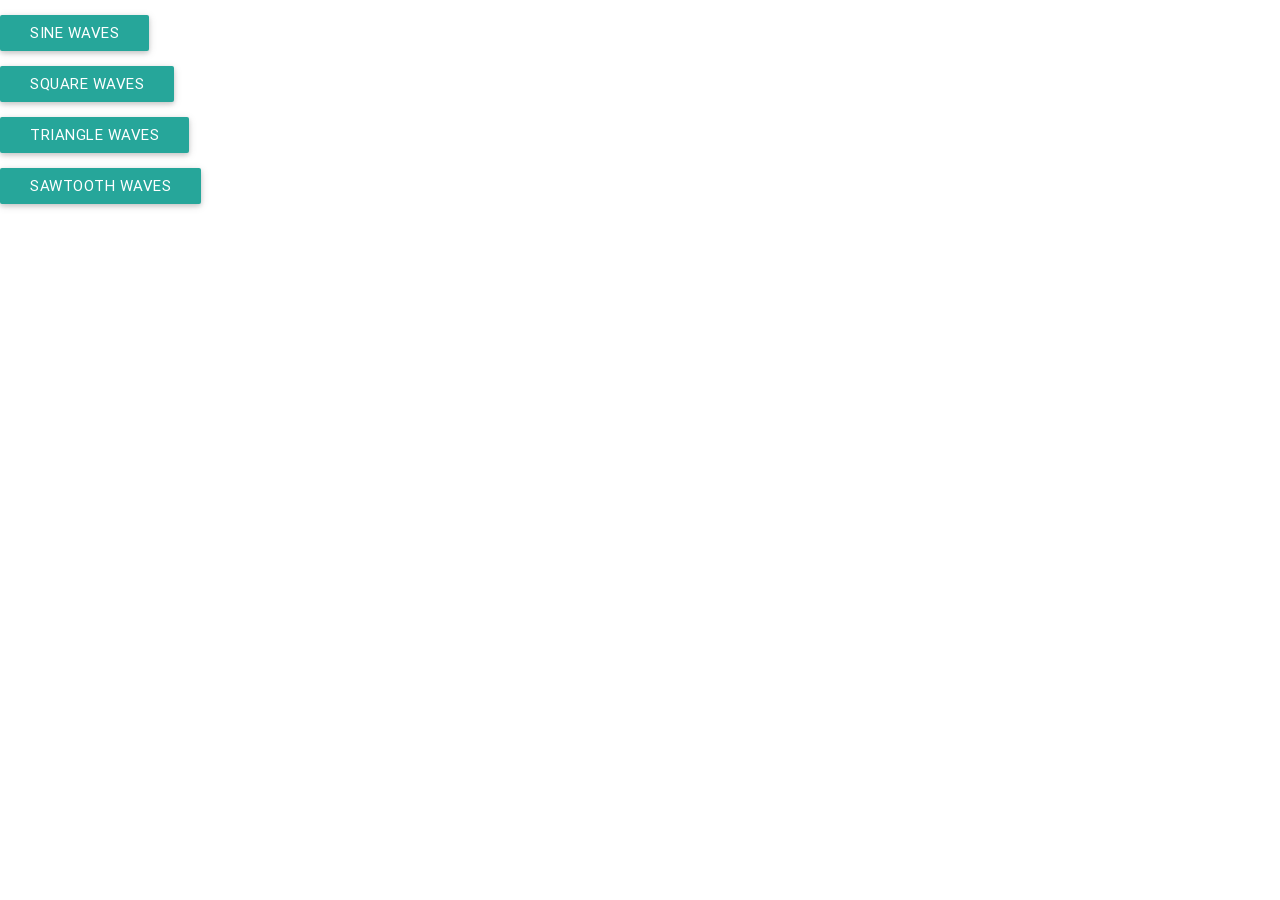
==== 01_oscillator.html @ 1cd7da7e "Make an oscillator and a volume control" ====
<!DOCTYPE html>
<html>
  <head>
    <meta charset="utf-8">
    <title>Web Audio API - Oscillator</title>

    <link href="http://fonts.googleapis.com/icon?family=Material+Icons" rel="stylesheet">
    <link type="text/css" rel="stylesheet" href="css/materialize.min.css"  media="screen"/>
    <link rel="stylesheet" type="text/css" href="css/style.css" />
  </head>
  <body>

    <p><a class="waves-effect waves-light btn">Sine Waves</a></p>
    <p><a class="waves-effect waves-light btn">Square Waves</a></p>
    <p><a class="waves-effect waves-light btn">Triangle Waves</a></p>
    <p><a class="waves-effect waves-light btn">Sawtooth Waves</a></p>

    <script type="text/javascript" src="https://code.jquery.com/jquery-2.1.1.min.js"></script>
    <script type="text/javascript" src="js/materialize.min.js"></script>
    <script src="js/01_oscillator.js"></script>
  </body>
</html>
---- css/style.css ----
div {
  height: 50px;
  width: 50px;
}
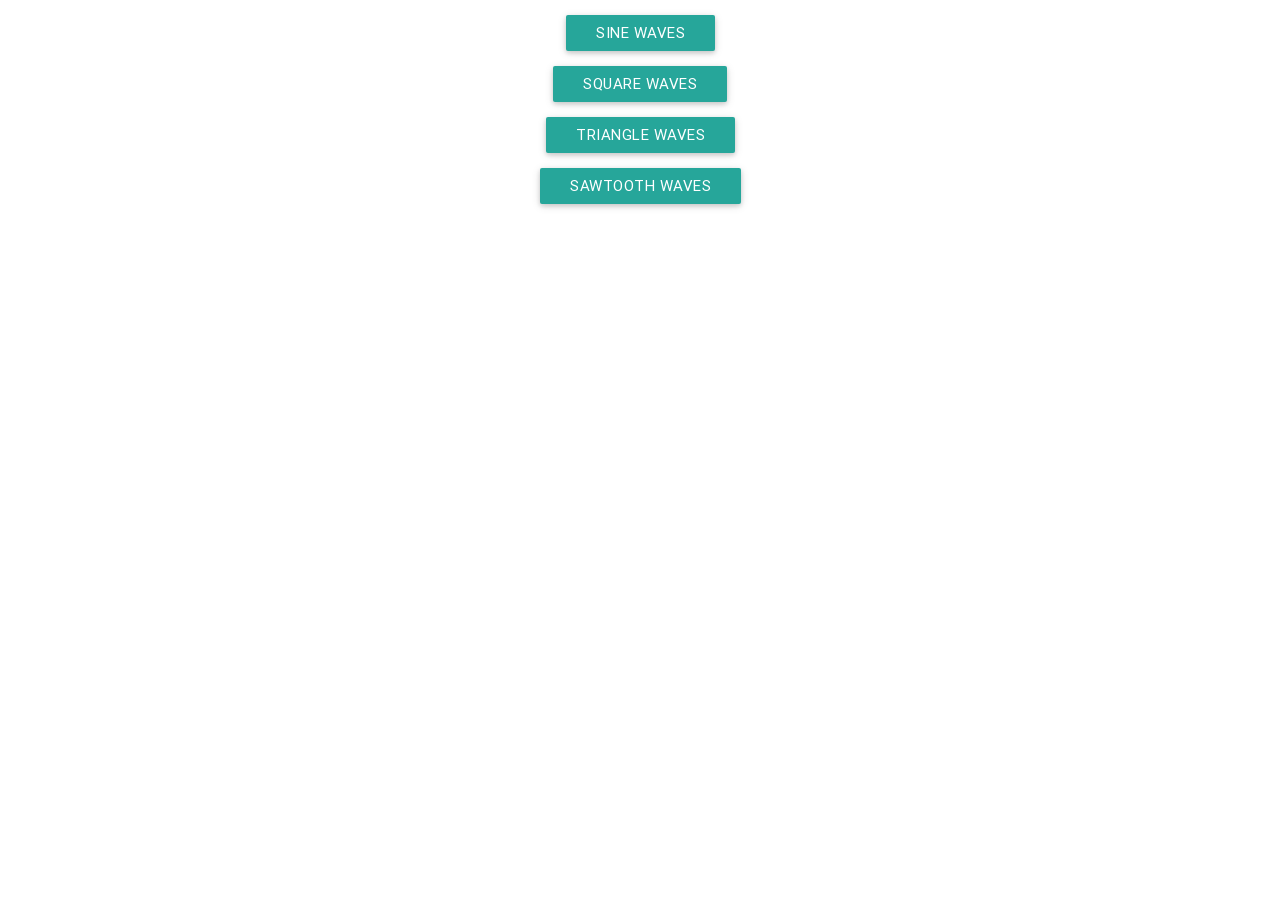
==== commit b68a30b2: "Clean up HTML and add panner" ====
--- a/01_oscillator.html
+++ b/01_oscillator.html
@@ -9,11 +9,20 @@
     <link rel="stylesheet" type="text/css" href="css/style.css" />
   </head>
   <body>
-
-    <p><a class="waves-effect waves-light btn">Sine Waves</a></p>
-    <p><a class="waves-effect waves-light btn">Square Waves</a></p>
-    <p><a class="waves-effect waves-light btn">Triangle Waves</a></p>
-    <p><a class="waves-effect waves-light btn">Sawtooth Waves</a></p>
+    <div class="container">
+      <p class="center-align">
+        <a class="waves-effect waves-light btn">Sine Waves</a>
+      </p>
+      <p class="center-align">
+        <a class="waves-effect waves-light btn">Square Waves</a>
+      </p>
+      <p class="center-align">
+        <a class="waves-effect waves-light btn">Triangle Waves</a>
+      </p>
+      <p class="center-align">
+        <a class="waves-effect waves-light btn">Sawtooth Waves</a>
+      </p>
+    </div>
 
     <script type="text/javascript" src="https://code.jquery.com/jquery-2.1.1.min.js"></script>
     <script type="text/javascript" src="js/materialize.min.js"></script>
